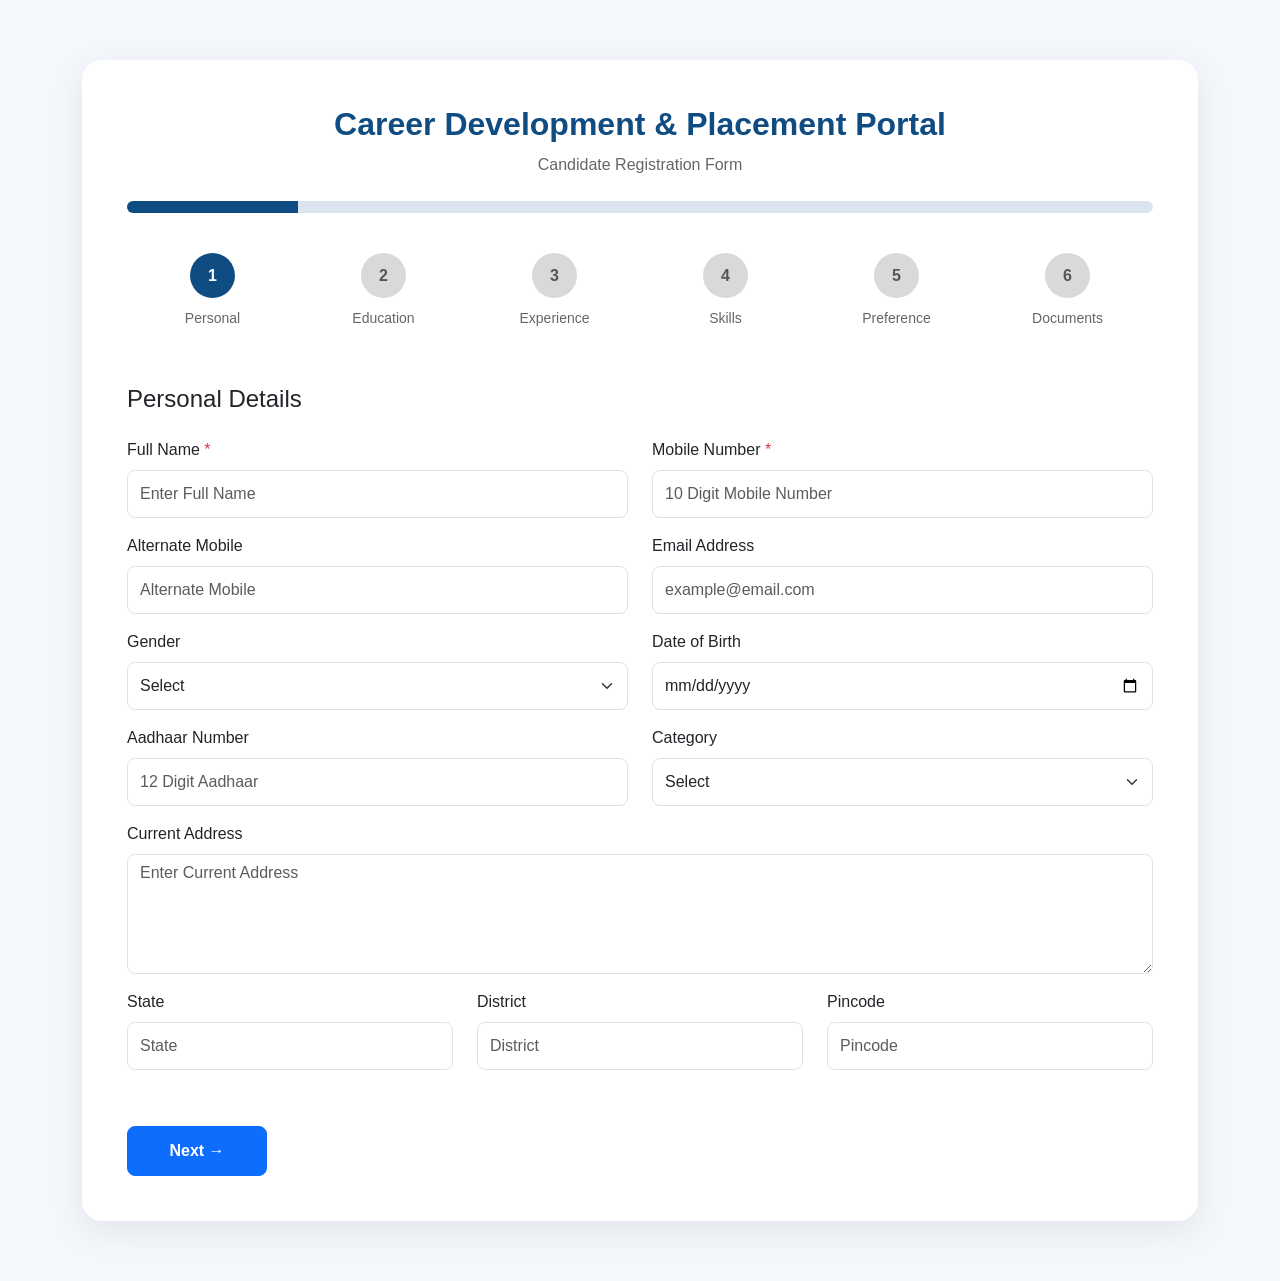
==== pages/register.html @ 31e5a364 "Fix HTML structure in register.html" ====
<!DOCTYPE html>
<html lang="en">

<head>

<meta charset="UTF-8">
<meta name="viewport" content="width=device-width, initial-scale=1.0">

<title>
Candidate Registration | Udayan Care
</title>

<link href="https://cdn.jsdelivr.net/npm/bootstrap@5.3.7/dist/css/bootstrap.min.css" rel="stylesheet">

<link rel="stylesheet" href="../css/register.css">

<link rel="stylesheet"
href="https://cdnjs.cloudflare.com/ajax/libs/font-awesome/6.6.0/css/all.min.css">

</head>

<body>

<section class="registration-section">

<div class="container">

<div class="registration-card">

<!-- HEADER -->

<div class="text-center mb-4">

<h2>

Career Development & Placement Portal

</h2>

<p>

Candidate Registration Form

</p>

</div>

<!-- Progress -->

<div class="progress mb-4" style="height:12px;">

<div
class="progress-bar bg-primary"
id="progressBar"
style="width:16%;">

</div>

</div>

<!-- Steps -->

<div class="step-indicator">

<div class="step active">

<span>1</span>

<p>Personal</p>

</div>

<div class="step">

<span>2</span>

<p>Education</p>

</div>

<div class="step">

<span>3</span>

<p>Experience</p>

</div>

<div class="step">

<span>4</span>

<p>Skills</p>

</div>

<div class="step">

<span>5</span>

<p>Preference</p>

</div>

<div class="step">

<span>6</span>

<p>Documents</p>

</div>

</div>

<form id="candidateForm">

<!-- STEP 1 -->

<div class="form-step Active">

<h4 class="mb-4">
Personal Details
</h4>

<div class="step-content">

<div class="row">

<div class="col-md-6 mb-3">

<label class="form-label">

Full Name <span class="text-danger">*</span>

</label>

<input
type="text"
class="form-control"
id="fullName"
placeholder="Enter Full Name">

</div>

<div class="col-md-6 mb-3">

<label class="form-label">

Mobile Number <span class="text-danger">*</span>

</label>

<input
type="tel"
class="form-control"
id="mobile"
placeholder="10 Digit Mobile Number">

</div>

<div class="col-md-6 mb-3">

<label class="form-label">

Alternate Mobile

</label>

<input
type="tel"
class="form-control"
id="alternateMobile"
placeholder="Alternate Mobile">

</div>

<div class="col-md-6 mb-3">

<label class="form-label">

Email Address

</label>

<input
type="email"
class="form-control"
id="email"
placeholder="example@email.com">

</div>

<div class="col-md-6 mb-3">

<label class="form-label">

Gender

</label>

<select
class="form-select"
id="gender">

<option value="">Select</option>

<option>Male</option>

<option>Female</option>

<option>Other</option>

</select>

</div>

<div class="col-md-6 mb-3">

<label class="form-label">

Date of Birth

</label>

<input
type="date"
class="form-control"
id="dob">

</div>

<div class="col-md-6 mb-3">

<label class="form-label">

Aadhaar Number

</label>

<input
type="text"
class="form-control"
id="aadhaar"
placeholder="12 Digit Aadhaar">

</div>

<div class="col-md-6 mb-3">

<label class="form-label">

Category

</label>

<select
class="form-select"
id="category">

<option value="">Select</option>

<option>General</option>

<option>OBC</option>

<option>SC</option>

<option>ST</option>

<option>EWS</option>

</select>

</div>

<div class="col-md-12 mb-3">

<label class="form-label">

Current Address

</label>

<textarea
class="form-control"
id="address"
placeholder="Enter Current Address"></textarea>

</div>

<div class="col-md-4 mb-3">

<label class="form-label">

State

</label>

<input
type="text"
class="form-control"
id="state"
placeholder="State">

</div>

<div class="col-md-4 mb-3">

<label class="form-label">

District

</label>

<input
type="text"
class="form-control"
id="district"
placeholder="District">

</div>

<div class="col-md-4 mb-3">

<label class="form-label">

Pincode

</label>

<input
type="number"
class="form-control"
id="pincode"
placeholder="Pincode">

</div>

</div>

</div>

</div>
 
  
<!-- STEP 2 -->

<div class="form-step Active">

<h4 class="mb-4">

Education

</h4>

<div class="step-content">

<div class="row">

<div class="col-md-6 mb-3">

<label class="form-label">
Highest Qualification
</label>

<select class="form-select" id="qualification">

<option value="">Select Qualification</option>
<option>10th</option>
<option>12th</option>
<option>ITI</option>
<option>Diploma</option>
<option>Graduate</option>
<option>Post Graduate</option>
<option>PhD</option>

</select>

</div>

<div class="col-md-6 mb-3">

<label class="form-label">
Specialization
</label>

<input
type="text"
class="form-control"
id="specialization">

</div>

<div class="col-md-6 mb-3">

<label class="form-label">
College / Institute
</label>

<input
type="text"
class="form-control"
id="college">

</div>

<div class="col-md-6 mb-3">

<label class="form-label">
University / Board
</label>

<input
type="text"
class="form-control"
id="university">

</div>

<div class="col-md-6 mb-3">

<label class="form-label">
Passing Year
</label>

<input
type="number"
class="form-control"
id="passingYear">

</div>

<div class="col-md-6 mb-3">

<label class="form-label">
Percentage / CGPA
</label>

<input
type="text"
class="form-control"
id="percentage">

</div>

</div>

</div>

</div>

<!-- STEP 3 -->

<div class="form-step">

<h4 class="mb-4">

Experience

</h4>

<div class="step-content">

<div class="row">

<div class="col-md-6 mb-3">

<label class="form-label">
Are you a Fresher?
</label>

<select
class="form-select"
id="experienceType">

<option value="">Select</option>

<option>Fresher</option>

<option>Experienced</option>

</select>

</div>

<div class="col-md-6 mb-3">

<label class="form-label">
Total Experience
</label>

<input
type="text"
class="form-control"
id="totalExperience"
placeholder="Example : 2 Years">

</div>

<div class="col-md-6 mb-3">

<label class="form-label">
Current Company
</label>

<input
type="text"
class="form-control"
id="currentCompany">

</div>

<div class="col-md-6 mb-3">

<label class="form-label">
Current Designation
</label>

<input
type="text"
class="form-control"
id="designation">

</div>

<div class="col-md-6 mb-3">

<label class="form-label">
Current Salary (Monthly)

</label>

<input
type="number"
class="form-control"
id="currentSalary"
placeholder="₹">

</div>

<div class="col-md-6 mb-3">

<label class="form-label">
Expected Salary (Monthly)

</label>

<input
type="number"
class="form-control"
id="expectedSalary"
placeholder="₹">

</div>

<div class="col-md-6 mb-3">

<label class="form-label">
Notice Period

</label>

<select
class="form-select"
id="noticePeriod">

<option value="">Select</option>

<option>Immediate</option>

<option>15 Days</option>

<option>30 Days</option>

<option>45 Days</option>

<option>60 Days</option>

<option>90 Days</option>

</select>

</div>

<div class="col-md-6 mb-3">

<label class="form-label">
Current Employment Status

</label>

<select
class="form-select"
id="employmentStatus">

<option value="">Select</option>

<option>Working</option>

<option>Not Working</option>

<option>Student</option>

<option>Self Employed</option>

</select>

</div>

<div class="col-md-12 mb-3">

<label class="form-label">
Key Responsibilities

</label>

<textarea
class="form-control"
id="responsibilities"
placeholder="Briefly describe your work experience"></textarea>

</div>

</div>

</div>

</div>

<!-- STEP 4 -->

<div class="form-step">

<h4 class="mb-4">

Skills

</h4>

<div class="step-content"></div>

</div>

<!-- STEP 5 -->

<div class="form-step">

<h4 class="mb-4">

Job Preference

</h4>

<div class="step-content"></div>

</div>

<!-- STEP 6 -->

<div class="form-step">

<h4 class="mb-4">

Documents

</h4>

<div class="step-content"></div>

</div>

<div class="button-area">

<button
type="button"
class="btn btn-secondary"
id="prevBtn">

Previous

</button>

<button
type="button"
class="btn btn-primary"
id="nextBtn">

Next

</button>

</div>

</form>

</div>

</div>

</section>

<script src="../js/register.js"></script>

</body>

</html>
---- css/register.css ----
/* ==========================================
   UDAYAN CARE CAREER PORTAL
   Candidate Registration Wizard
   Developed By: Shubham Sharma
========================================== */

/* ---------- BODY ---------- */

body{
    background:#F4F7FB;
    font-family:'Poppins',sans-serif;
}

/* ---------- SECTION ---------- */

.registration-section{
    padding:60px 0;
}

/* ---------- CARD ---------- */

.registration-card{

    background:#ffffff;

    border-radius:20px;

    padding:45px;

    box-shadow:0 10px 35px rgba(0,0,0,.08);

}

/* ---------- HEADER ---------- */

.registration-card h2{

    color:#0F4C81;

    font-weight:700;

}

.registration-card p{

    color:#666;

    margin-top:10px;

}

/* ---------- PROGRESS ---------- */

.progress{

    background:#dbe5ef;

    border-radius:20px;

}

.progress-bar{

    background:#0F4C81 !important;

    transition:.4s;

}

/* ---------- STEP INDICATOR ---------- */

.step-indicator{

    display:flex;

    justify-content:space-between;

    align-items:center;

    margin:40px 0;

    flex-wrap:wrap;

}

.step{

    flex:1;

    text-align:center;

    position:relative;

}

.step span{

    width:45px;

    height:45px;

    display:flex;

    justify-content:center;

    align-items:center;

    margin:auto;

    border-radius:50%;

    background:#d9d9d9;

    color:#555;

    font-weight:600;

    transition:.3s;

}

.step.active span{

    background:#0F4C81;

    color:#fff;

}

.step p{

    margin-top:10px;

    font-size:14px;

    font-weight:500;

}

/* ---------- FORM ---------- */

.form-step{

    display:none;

}

.form-step.active{

    display:block;

}

/* ---------- INPUT ---------- */

label{

    font-weight:500;

    margin-bottom:8px;

}

.form-control,
.form-select{

    height:48px;

    border-radius:8px;

}

textarea.form-control{

    height:120px;

}

/* ---------- BUTTON ---------- */

.button-area{

    display:flex;

    justify-content:space-between;

    margin-top:40px;

}

.button-area .btn{

    min-width:140px;

    padding:12px;

    border-radius:8px;

    font-weight:600;

}

/* ---------- RESPONSIVE ---------- */

@media(max-width:992px){

.registration-card{

padding:30px;

}

.step p{

font-size:12px;

}

}

@media(max-width:768px){

.step-indicator{

gap:20px;

}

.step{

flex:0 0 30%;

margin-bottom:20px;

}

.button-area{

flex-direction:column;

gap:15px;

}

.button-area .btn{

width:100%;

}

}

@media(max-width:576px){

.registration-card{

padding:20px;

}

.registration-card h2{

font-size:28px;

}

}
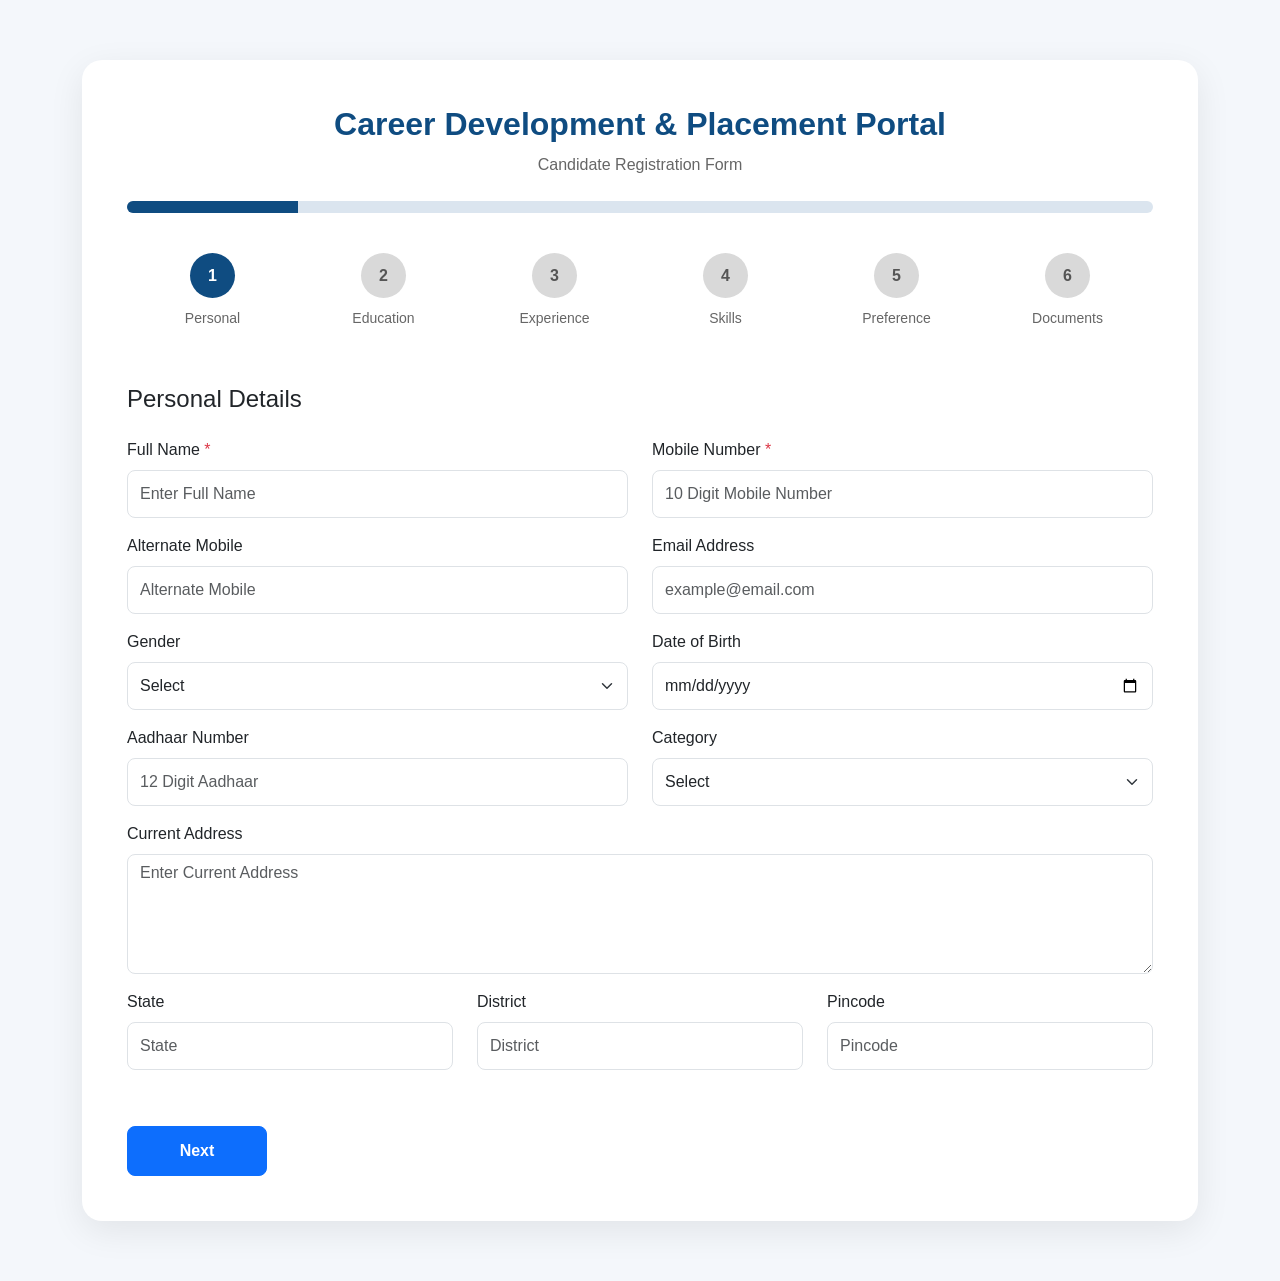
==== commit b7708706: "Update register.html" ====
--- a/pages/register.html
+++ b/pages/register.html
@@ -627,7 +627,9 @@
 
 </div>
 
-<!-- STEP 4 -->
+<!-- ===================================================== -->
+<!-- STEP 4 : SKILLS -->
+<!-- ===================================================== -->
 
 <div class="form-step">
 
@@ -637,38 +639,608 @@
 
 </h4>
 
-<div class="step-content"></div>
-
-</div>
-
-<!-- STEP 5 -->
+
+<div class="step-content">
+
+<div class="row">
+
+
+<div class="col-md-6 mb-3">
+
+<label class="form-label">
+
+Technical Skills
+
+</label>
+
+<input
+type="text"
+class="form-control"
+id="technicalSkills"
+placeholder="Example: Excel, Java, Python, Electrical">
+
+</div>
+
+
+<div class="col-md-6 mb-3">
+
+<label class="form-label">
+
+Computer Knowledge
+
+</label>
+
+<select
+class="form-select"
+id="computerKnowledge">
+
+<option value="">
+Select
+</option>
+
+<option>
+Basic
+</option>
+
+<option>
+Intermediate
+</option>
+
+<option>
+Advanced
+</option>
+
+</select>
+
+</div>
+
+
+<div class="col-md-6 mb-3">
+
+<label class="form-label">
+
+Language Known
+
+</label>
+
+<input
+type="text"
+class="form-control"
+id="languages"
+placeholder="Example: Hindi, English">
+
+</div>
+
+
+<div class="col-md-6 mb-3">
+
+<label class="form-label">
+
+Communication Skill
+
+</label>
+
+<select
+class="form-select"
+id="communicationSkill">
+
+<option value="">
+Select
+</option>
+
+<option>
+Excellent
+</option>
+
+<option>
+Good
+</option>
+
+<option>
+Average
+</option>
+
+</select>
+
+</div>
+
+
+<div class="col-md-6 mb-3">
+
+<label class="form-label">
+
+Any Certification
+
+</label>
+
+<input
+type="text"
+class="form-control"
+id="certification"
+placeholder="Example: MS Excel, Tally, AWS">
+
+</div>
+
+
+<div class="col-md-6 mb-3">
+
+<label class="form-label">
+
+Driving License
+
+</label>
+
+<select
+class="form-select"
+id="drivingLicense">
+
+<option value="">
+Select
+</option>
+
+<option>
+Yes
+</option>
+
+<option>
+No
+</option>
+
+</select>
+
+</div>
+
+
+<div class="col-md-12 mb-3">
+
+<label class="form-label">
+
+Additional Skills / Remarks
+
+</label>
+
+<textarea
+class="form-control"
+id="additionalSkills"
+placeholder="Write any additional skills"></textarea>
+
+</div>
+
+
+</div>
+
+</div>
+
+</div>
+<!-- ===================================================== -->
+<!-- STEP 5 : JOB PREFERENCE -->
+<!-- ===================================================== -->
 
 <div class="form-step">
 
 <h4 class="mb-4">
 
-Job Preference
+Job Preference Details
 
 </h4>
 
-<div class="step-content"></div>
-
-</div>
-
-<!-- STEP 6 -->
+
+<div class="step-content">
+
+<div class="row">
+
+
+<div class="col-md-6 mb-3">
+
+<label class="form-label">
+
+Looking For
+
+</label>
+
+<select
+class="form-select"
+id="lookingFor">
+
+<option value="">
+Select
+</option>
+
+<option>
+Full Time Job
+</option>
+
+<option>
+Internship
+</option>
+
+<option>
+Part Time Job
+</option>
+
+<option>
+Apprenticeship
+</option>
+
+</select>
+
+</div>
+
+
+<div class="col-md-6 mb-3">
+
+<label class="form-label">
+
+Preferred Job Role
+
+</label>
+
+<input
+type="text"
+class="form-control"
+id="preferredRole"
+placeholder="Example: Data Entry Operator, Technician">
+
+</div>
+
+
+<div class="col-md-6 mb-3">
+
+<label class="form-label">
+
+Preferred Industry
+
+</label>
+
+<select
+class="form-select"
+id="industry">
+
+<option value="">
+Select Industry
+</option>
+
+<option>
+IT & Software
+</option>
+
+<option>
+BPO / Customer Support
+</option>
+
+<option>
+Banking & Finance
+</option>
+
+<option>
+Manufacturing
+</option>
+
+<option>
+Energy & Renewable
+</option>
+
+<option>
+Healthcare
+</option>
+
+<option>
+Education
+</option>
+
+<option>
+Other
+</option>
+
+</select>
+
+</div>
+
+
+<div class="col-md-6 mb-3">
+
+<label class="form-label">
+
+Preferred Work Location
+
+</label>
+
+<input
+type="text"
+class="form-control"
+id="preferredLocation"
+placeholder="Example: Noida, Delhi, Lucknow">
+
+</div>
+
+
+<div class="col-md-6 mb-3">
+
+<label class="form-label">
+
+Expected Salary
+
+</label>
+
+<input
+type="text"
+class="form-control"
+id="expectedSalaryPreference"
+placeholder="Example: 18000 Per Month">
+
+</div>
+
+
+<div class="col-md-6 mb-3">
+
+<label class="form-label">
+
+Work Mode Preference
+
+</label>
+
+<select
+class="form-select"
+id="workMode">
+
+<option value="">
+Select
+</option>
+
+<option>
+On Site
+</option>
+
+<option>
+Work From Home
+</option>
+
+<option>
+Hybrid
+</option>
+
+</select>
+
+</div>
+
+
+<div class="col-md-6 mb-3">
+
+<label class="form-label">
+
+Willing To Relocate?
+
+</label>
+
+<select
+class="form-select"
+id="relocation">
+
+<option value="">
+Select
+</option>
+
+<option>
+Yes
+</option>
+
+<option>
+No
+</option>
+
+<option>
+Maybe
+</option>
+
+</select>
+
+</div>
+
+
+<div class="col-md-6 mb-3">
+
+<label class="form-label">
+
+Joining Availability
+
+</label>
+
+<select
+class="form-select"
+id="joiningAvailability">
+
+<option value="">
+Select
+</option>
+
+<option>
+Immediate
+</option>
+
+<option>
+Within 15 Days
+</option>
+
+<option>
+Within 30 Days
+</option>
+
+<option>
+More than 30 Days
+</option>
+
+</select>
+
+</div>
+
+
+<div class="col-md-12 mb-3">
+
+<label class="form-label">
+
+Career Objective
+
+</label>
+
+<textarea
+class="form-control"
+id="careerObjective"
+placeholder="Tell us about your career goals"></textarea>
+
+</div>
+
+
+</div>
+
+</div>
+
+</div>
+<!-- ===================================================== -->
+<!-- STEP 6 : DOCUMENTS -->
+<!-- ===================================================== -->
 
 <div class="form-step">
 
 <h4 class="mb-4">
 
-Documents
+Documents Upload
 
 </h4>
 
-<div class="step-content"></div>
-
-</div>
-
+
+<div class="step-content">
+
+<div class="row">
+
+
+<div class="col-md-6 mb-3">
+
+<label class="form-label">
+
+Upload Resume (PDF)
+
+</label>
+
+<input
+type="file"
+class="form-control"
+id="resume"
+accept=".pdf">
+
+</div>
+
+
+<div class="col-md-6 mb-3">
+
+<label class="form-label">
+
+Upload Photo
+
+</label>
+
+<input
+type="file"
+class="form-control"
+id="photo"
+accept="image/*">
+
+</div>
+
+
+<div class="col-md-6 mb-3">
+
+<label class="form-label">
+
+Aadhaar Card
+
+</label>
+
+<input
+type="file"
+class="form-control"
+id="aadhaarFile"
+accept=".pdf,image/*">
+
+</div>
+
+
+<div class="col-md-6 mb-3">
+
+<label class="form-label">
+
+Educational Certificate
+
+</label>
+
+<input
+type="file"
+class="form-control"
+id="educationCertificate"
+accept=".pdf,image/*">
+
+</div>
+
+
+<div class="col-md-6 mb-3">
+
+<label class="form-label">
+
+Experience Letter
+
+</label>
+
+<input
+type="file"
+class="form-control"
+id="experienceLetter"
+accept=".pdf,image/*">
+
+</div>
+
+
+<div class="col-md-6 mb-3">
+
+<label class="form-label">
+
+Other Documents
+
+</label>
+
+<input
+type="file"
+class="form-control"
+id="otherDocuments"
+accept=".pdf,image/*">
+
+</div>
+
+
+<div class="col-md-12 mb-3">
+
+<div class="form-check">
+
+<input
+class="form-check-input"
+type="checkbox"
+id="declaration">
+
+
+<label class="form-check-label">
+
+I confirm that all information provided by me is correct.
+
+</label>
+
+</div>
+
+</div>
+
+
+</div>
+
+</div>
+
+</div>
 <div class="button-area">
 
 <button
@@ -700,6 +1272,7 @@
 </section>
 
 <script src="../js/register.js"></script>
+<script src="../js/app.js"></script>
 
 </body>
 
